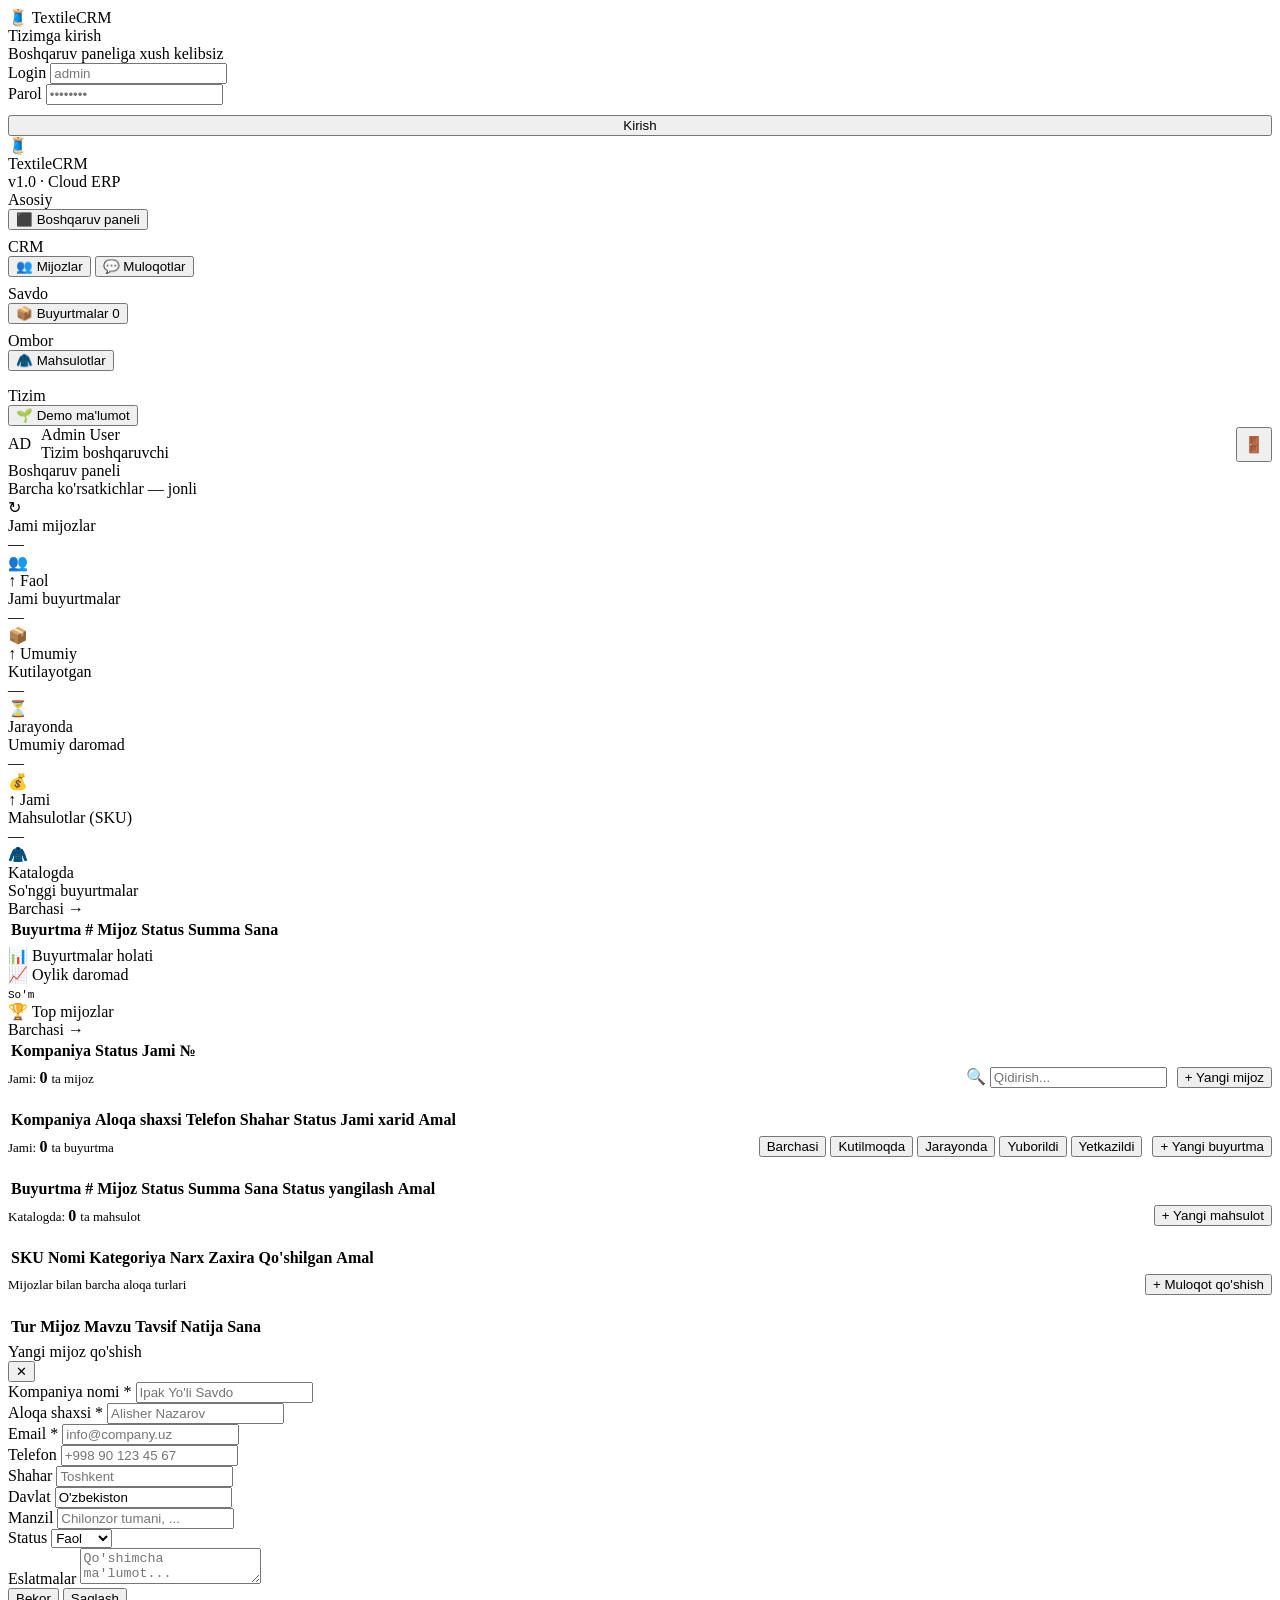
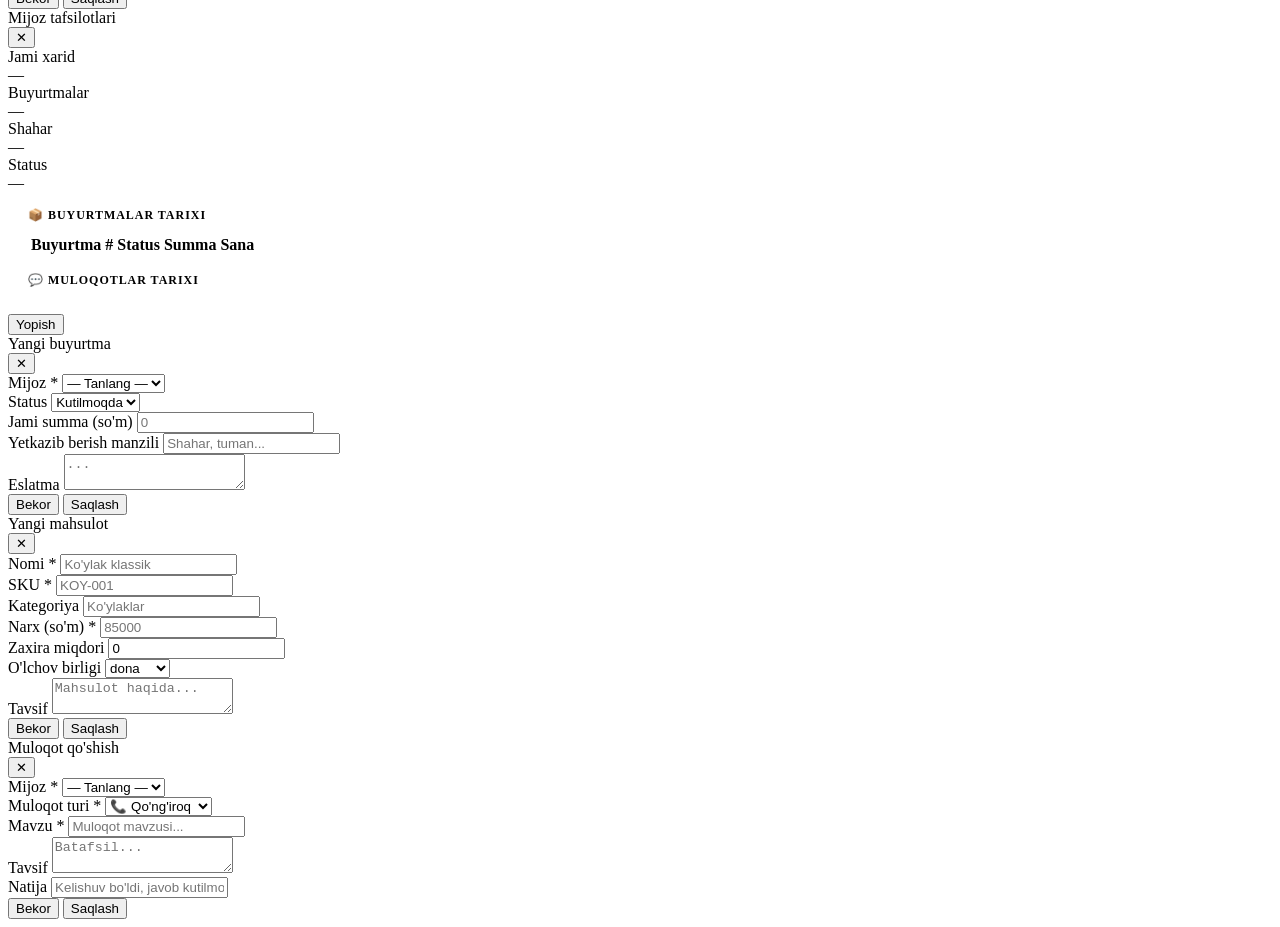
==== frontend/index.html @ 9d21a1da "Add simple admin login feature" ====
<!DOCTYPE html>
<html lang="uz">
<head>
  <meta charset="UTF-8">
  <meta name="viewport" content="width=device-width, initial-scale=1.0">
  <title>TextileCRM — Kiyim-kechak Boshqaruv Tizimi</title>
  <link rel="stylesheet" href="/static/css/style.css">
</head>
<body>

<!-- ===== SIDEBAR ===== -->
<!-- ===== AUTH OVERLAY ===== -->
<div class="auth-overlay" id="auth-overlay">
  <div class="auth-card">
    <div class="auth-logo">🧵 TextileCRM</div>
    <div class="auth-title">Tizimga kirish</div>
    <div class="auth-subtitle">Boshqaruv paneliga xush kelibsiz</div>
    
    <form id="login-form">
      <div class="form-group">
        <label class="form-label">Login</label>
        <input type="text" id="login-username" class="form-control" placeholder="admin" required>
      </div>
      <div class="form-group">
        <label class="form-label">Parol</label>
        <input type="password" id="login-password" class="form-control" placeholder="••••••••" required>
      </div>
      <button type="submit" class="btn btn-primary" style="width:100%; margin-top:10px;">Kirish</button>
    </form>
    
    <div class="auth-error" id="auth-error" style="display:none; color:var(--accent-red); margin-top:15px; text-align:center; font-size:14px;"></div>
  </div>
</div>

<aside class="sidebar" id="sidebar">
  <div class="sidebar-logo">
    <div class="logo-icon">🧵</div>
    <div>
      <div class="logo-text">TextileCRM</div>
      <div class="logo-sub">v1.0 · Cloud ERP</div>
    </div>
  </div>

  <nav class="sidebar-nav">
    <div class="nav-section">Asosiy</div>
    <button class="nav-item active" data-page="dashboard" onclick="navigate('dashboard')">
      <span class="nav-icon">⬛</span> Boshqaruv paneli
    </button>

    <div class="nav-section" style="margin-top:8px">CRM</div>
    <button class="nav-item" data-page="customers" onclick="navigate('customers')">
      <span class="nav-icon">👥</span> Mijozlar
    </button>
    <button class="nav-item" data-page="interactions" onclick="navigate('interactions')">
      <span class="nav-icon">💬</span> Muloqotlar
    </button>

    <div class="nav-section" style="margin-top:8px">Savdo</div>
    <button class="nav-item" data-page="orders" onclick="navigate('orders')">
      <span class="nav-icon">📦</span> Buyurtmalar
      <span class="nav-badge" id="pending-count">0</span>
    </button>

    <div class="nav-section" style="margin-top:8px">Ombor</div>
    <button class="nav-item" data-page="products" onclick="navigate('products')">
      <span class="nav-icon">🧥</span> Mahsulotlar
    </button>

    <div class="nav-section" style="margin-top:16px">Tizim</div>
    <button class="nav-item" id="seed-btn">
      <span class="nav-icon">🌱</span> Demo ma'lumot
    </button>
  </nav>

  <div class="sidebar-footer">
    <div style="display:flex; align-items:center; width: 100%; justify-content: space-between;">
      <div style="display:flex; align-items:center;">
        <div class="avatar">AD</div>
        <div class="avatar-info" style="margin-left:10px;">
          <div class="name">Admin User</div>
          <div class="role">Tizim boshqaruvchi</div>
        </div>
      </div>
      <button class="btn btn-sm btn-secondary" onclick="handleLogout()" title="Tizimdan chiqish" style="padding: 6px; display:flex; align-items:center; justify-content:center;">
        <span style="font-size:16px;">🚪</span>
      </button>
    </div>
  </div>
</aside>

<!-- ===== MAIN WRAPPER ===== -->
<div class="main-wrapper">

  <!-- TOPBAR -->
  <header class="topbar">
    <div>
      <div class="topbar-title" id="topbar-title">Boshqaruv paneli</div>
      <div class="topbar-subtitle" id="topbar-subtitle">Barcha ko'rsatkichlar — jonli</div>
    </div>
    <div class="topbar-right">
      <div class="search-bar" id="global-search-bar" style="display:none">
        <span style="color:var(--text-muted);font-size:14px">🔍</span>
        <input type="text" placeholder="Qidirish..." id="customer-search">
      </div>
      <div class="icon-btn" title="Yangilash" onclick="loadPage(currentPage)">↻</div>
    </div>
  </header>

  <!-- ===== DASHBOARD PAGE ===== -->
  <div class="page-content active" id="page-dashboard">

    <div class="stats-grid">
      <div class="stat-card">
        <div class="stat-label">Jami mijozlar</div>
        <div class="stat-value" id="stat-customers">—</div>
        <div class="stat-icon">👥</div>
        <div class="stat-change up">↑ Faol</div>
      </div>
      <div class="stat-card">
        <div class="stat-label">Jami buyurtmalar</div>
        <div class="stat-value" id="stat-orders">—</div>
        <div class="stat-icon">📦</div>
        <div class="stat-change up">↑ Umumiy</div>
      </div>
      <div class="stat-card">
        <div class="stat-label">Kutilayotgan</div>
        <div class="stat-value" id="stat-pending">—</div>
        <div class="stat-icon">⏳</div>
        <div class="stat-change neutral">Jarayonda</div>
      </div>
      <div class="stat-card">
        <div class="stat-label">Umumiy daromad</div>
        <div class="stat-value" id="stat-revenue">—</div>
        <div class="stat-icon">💰</div>
        <div class="stat-change up">↑ Jami</div>
      </div>
      <div class="stat-card">
        <div class="stat-label">Mahsulotlar (SKU)</div>
        <div class="stat-value" id="stat-products">—</div>
        <div class="stat-icon">🧥</div>
        <div class="stat-change neutral">Katalogda</div>
      </div>
    </div>

    <div class="content-grid">
      <!-- Recent Orders -->
      <div class="card">
        <div class="card-header">
          <div class="card-title"><div class="dot"></div> So'nggi buyurtmalar</div>
          <a class="card-action" onclick="navigate('orders')">Barchasi →</a>
        </div>
        <div class="table-wrapper">
          <table>
            <thead>
              <tr>
                <th>Buyurtma #</th>
                <th>Mijoz</th>
                <th>Status</th>
                <th>Summa</th>
                <th>Sana</th>
              </tr>
            </thead>
            <tbody id="recent-orders-body">
              <tr><td colspan="5"><div class="loading-overlay"><div class="spinner"></div></div></td></tr>
            </tbody>
          </table>
        </div>
      </div>

      <!-- Status Donut -->
      <div class="card">
        <div class="card-header">
          <div class="card-title">📊 Buyurtmalar holati</div>
        </div>
        <div class="donut-wrap">
          <div id="status-donut"></div>
          <div class="donut-legend" id="status-legend"></div>
        </div>
      </div>
    </div>

    <div class="content-grid">
      <!-- Revenue Chart -->
      <div class="card">
        <div class="card-header">
          <div class="card-title">📈 Oylik daromad</div>
          <span style="font-size:11px;color:var(--text-muted);font-family:'JetBrains Mono',monospace">So'm</span>
        </div>
        <div class="chart-container">
          <div class="mini-chart" id="revenue-bars"></div>
        </div>
        <div class="chart-labels" id="revenue-labels"></div>
      </div>

      <!-- Top Customers -->
      <div class="card">
        <div class="card-header">
          <div class="card-title">🏆 Top mijozlar</div>
          <a class="card-action" onclick="navigate('customers')">Barchasi →</a>
        </div>
        <div class="table-wrapper">
          <table>
            <thead>
              <tr><th>Kompaniya</th><th>Status</th><th>Jami</th><th>№</th></tr>
            </thead>
            <tbody id="top-customers-body">
              <tr><td colspan="4"><div class="loading-overlay"><div class="spinner"></div></div></td></tr>
            </tbody>
          </table>
        </div>
      </div>
    </div>
  </div>

  <!-- ===== CUSTOMERS PAGE ===== -->
  <div class="page-content" id="page-customers">
    <div style="display:flex;align-items:center;justify-content:space-between;margin-bottom:20px">
      <div>
        <span style="font-size:13px;color:var(--text-muted)">Jami: </span>
        <span id="customer-count" style="font-weight:700;color:var(--accent-emerald)">0</span>
        <span style="font-size:13px;color:var(--text-muted)"> ta mijoz</span>
      </div>
      <div style="display:flex;gap:10px;align-items:center">
        <div class="search-bar">
          <span style="color:var(--text-muted)">🔍</span>
          <input type="text" placeholder="Qidirish..." id="customer-search" oninput="loadCustomers(this.value)">
        </div>
        <button class="btn btn-primary" id="add-customer-btn">+ Yangi mijoz</button>
      </div>
    </div>

    <div class="card">
      <div class="table-wrapper">
        <table>
          <thead>
            <tr>
              <th>Kompaniya</th><th>Aloqa shaxsi</th><th>Telefon</th>
              <th>Shahar</th><th>Status</th><th>Jami xarid</th><th>Amal</th>
            </tr>
          </thead>
          <tbody id="customers-body">
            <tr><td colspan="7"><div class="loading-overlay"><div class="spinner"></div></div></td></tr>
          </tbody>
        </table>
      </div>
    </div>
  </div>

  <!-- ===== ORDERS PAGE ===== -->
  <div class="page-content" id="page-orders">
    <div style="display:flex;align-items:center;justify-content:space-between;margin-bottom:20px;flex-wrap:wrap;gap:12px">
      <div>
        <span style="font-size:13px;color:var(--text-muted)">Jami: </span>
        <span id="order-count" style="font-weight:700;color:var(--accent-emerald)">0</span>
        <span style="font-size:13px;color:var(--text-muted)"> ta buyurtma</span>
      </div>
      <div style="display:flex;gap:10px;align-items:center;flex-wrap:wrap">
        <div class="filter-tabs">
          <button class="filter-tab active" data-order-filter="">Barchasi</button>
          <button class="filter-tab" data-order-filter="pending">Kutilmoqda</button>
          <button class="filter-tab" data-order-filter="processing">Jarayonda</button>
          <button class="filter-tab" data-order-filter="shipped">Yuborildi</button>
          <button class="filter-tab" data-order-filter="delivered">Yetkazildi</button>
        </div>
        <button class="btn btn-primary" id="add-order-btn">+ Yangi buyurtma</button>
      </div>
    </div>

    <div class="card">
      <div class="table-wrapper">
        <table>
          <thead>
            <tr>
              <th>Buyurtma #</th><th>Mijoz</th><th>Status</th>
              <th>Summa</th><th>Sana</th><th>Status yangilash</th><th>Amal</th>
            </tr>
          </thead>
          <tbody id="orders-body">
            <tr><td colspan="7"><div class="loading-overlay"><div class="spinner"></div></div></td></tr>
          </tbody>
        </table>
      </div>
    </div>
  </div>

  <!-- ===== PRODUCTS PAGE ===== -->
  <div class="page-content" id="page-products">
    <div style="display:flex;align-items:center;justify-content:space-between;margin-bottom:20px">
      <div>
        <span style="font-size:13px;color:var(--text-muted)">Katalogda: </span>
        <span id="product-count" style="font-weight:700;color:var(--accent-emerald)">0</span>
        <span style="font-size:13px;color:var(--text-muted)"> ta mahsulot</span>
      </div>
      <button class="btn btn-primary" id="add-product-btn">+ Yangi mahsulot</button>
    </div>

    <div class="card">
      <div class="table-wrapper">
        <table>
          <thead>
            <tr>
              <th>SKU</th><th>Nomi</th><th>Kategoriya</th>
              <th>Narx</th><th>Zaxira</th><th>Qo'shilgan</th><th>Amal</th>
            </tr>
          </thead>
          <tbody id="products-body">
            <tr><td colspan="7"><div class="loading-overlay"><div class="spinner"></div></div></td></tr>
          </tbody>
        </table>
      </div>
    </div>
  </div>

  <!-- ===== INTERACTIONS PAGE ===== -->
  <div class="page-content" id="page-interactions">
    <div style="display:flex;align-items:center;justify-content:space-between;margin-bottom:20px">
      <div style="font-size:13px;color:var(--text-muted)">Mijozlar bilan barcha aloqa turlari</div>
      <button class="btn btn-primary" id="add-interaction-btn">+ Muloqot qo'shish</button>
    </div>

    <div class="card">
      <div class="table-wrapper">
        <table>
          <thead>
            <tr><th>Tur</th><th>Mijoz</th><th>Mavzu</th><th>Tavsif</th><th>Natija</th><th>Sana</th></tr>
          </thead>
          <tbody id="interactions-body">
            <tr><td colspan="6"><div class="loading-overlay"><div class="spinner"></div></div></td></tr>
          </tbody>
        </table>
      </div>
    </div>
  </div>

</div><!-- end main-wrapper -->

<!-- ===== TOAST ===== -->
<div class="toast-container" id="toast-container"></div>

<!-- ===== MODAL: ADD/EDIT CUSTOMER ===== -->
<div class="modal-overlay" id="customer-modal">
  <div class="modal">
    <div class="modal-header">
      <div class="modal-title" id="customer-modal-title">Yangi mijoz qo'shish</div>
      <button class="modal-close" onclick="closeModal('customer-modal')">✕</button>
    </div>
    <div class="modal-body">
      <form id="customer-form">
        <div class="form-grid">
          <div class="form-group">
            <label class="form-label">Kompaniya nomi *</label>
            <input name="company_name" class="form-control" placeholder="Ipak Yo'li Savdo" required>
          </div>
          <div class="form-group">
            <label class="form-label">Aloqa shaxsi *</label>
            <input name="contact_name" class="form-control" placeholder="Alisher Nazarov" required>
          </div>
          <div class="form-group">
            <label class="form-label">Email *</label>
            <input name="email" type="email" class="form-control" placeholder="info@company.uz" required>
          </div>
          <div class="form-group">
            <label class="form-label">Telefon</label>
            <input name="phone" class="form-control" placeholder="+998 90 123 45 67">
          </div>
          <div class="form-group">
            <label class="form-label">Shahar</label>
            <input name="city" class="form-control" placeholder="Toshkent">
          </div>
          <div class="form-group">
            <label class="form-label">Davlat</label>
            <input name="country" class="form-control" value="O'zbekiston">
          </div>
        </div>
        <div class="form-group">
          <label class="form-label">Manzil</label>
          <input name="address" class="form-control" placeholder="Chilonzor tumani, ...">
        </div>
        <div class="form-grid">
          <div class="form-group">
            <label class="form-label">Status</label>
            <select name="status" class="form-control">
              <option value="active">Faol</option>
              <option value="vip">VIP</option>
              <option value="inactive">Nofaol</option>
            </select>
          </div>
        </div>
        <div class="form-group">
          <label class="form-label">Eslatmalar</label>
          <textarea name="notes" class="form-control" rows="2" placeholder="Qo'shimcha ma'lumot..."></textarea>
        </div>
      </form>
    </div>
    <div class="modal-footer">
      <button class="btn btn-secondary" onclick="closeModal('customer-modal')">Bekor</button>
      <button class="btn btn-primary" onclick="document.getElementById('customer-form').requestSubmit()">Saqlash</button>
    </div>
  </div>
</div>

<!-- ===== MODAL: CUSTOMER DETAIL ===== -->
<div class="modal-overlay" id="customer-detail-modal">
  <div class="modal" style="max-width:700px">
    <div class="modal-header">
      <div class="modal-title">Mijoz tafsilotlari</div>
      <button class="modal-close" onclick="closeModal('customer-detail-modal')">✕</button>
    </div>
    <div class="detail-header">
      <div class="detail-avatar"></div>
      <div class="detail-meta">
        <div class="company"></div>
        <div class="contact"></div>
      </div>
    </div>
    <div class="stat-row">
      <div class="stat-cell"><div class="label">Jami xarid</div><div class="value" id="detail-spent">—</div></div>
      <div class="stat-cell"><div class="label">Buyurtmalar</div><div class="value" id="detail-orders">—</div></div>
      <div class="stat-cell"><div class="label">Shahar</div><div class="value" id="detail-city">—</div></div>
      <div class="stat-cell"><div class="label">Status</div><div class="value" id="detail-status">—</div></div>
    </div>

    <div style="padding:16px 20px 8px">
      <div style="font-size:12px;font-weight:700;color:var(--text-muted);text-transform:uppercase;letter-spacing:0.08em;margin-bottom:10px">📦 Buyurtmalar tarixi</div>
      <div class="table-wrapper" style="max-height:160px;overflow-y:auto">
        <table><thead><tr><th>Buyurtma #</th><th>Status</th><th>Summa</th><th>Sana</th></tr></thead>
        <tbody id="detail-orders-list"></tbody></table>
      </div>
    </div>

    <div style="padding:8px 20px 16px">
      <div style="font-size:12px;font-weight:700;color:var(--text-muted);text-transform:uppercase;letter-spacing:0.08em;margin-bottom:10px">💬 Muloqotlar tarixi</div>
      <div class="timeline" id="detail-timeline" style="max-height:200px;overflow-y:auto;padding:0"></div>
    </div>

    <div class="modal-footer">
      <button class="btn btn-secondary" onclick="closeModal('customer-detail-modal')">Yopish</button>
    </div>
  </div>
</div>

<!-- ===== MODAL: ADD ORDER ===== -->
<div class="modal-overlay" id="order-modal">
  <div class="modal">
    <div class="modal-header">
      <div class="modal-title">Yangi buyurtma</div>
      <button class="modal-close" onclick="closeModal('order-modal')">✕</button>
    </div>
    <div class="modal-body">
      <form id="order-form">
        <div class="form-group">
          <label class="form-label">Mijoz *</label>
          <select name="customer_id" id="order-customer-id" class="form-control" required>
            <option value="">— Tanlang —</option>
          </select>
        </div>
        <div class="form-grid">
          <div class="form-group">
            <label class="form-label">Status</label>
            <select name="status" class="form-control">
              <option value="pending">Kutilmoqda</option>
              <option value="processing">Jarayonda</option>
              <option value="shipped">Yuborildi</option>
              <option value="delivered">Yetkazildi</option>
            </select>
          </div>
          <div class="form-group">
            <label class="form-label">Jami summa (so'm)</label>
            <input name="total_amount" type="number" class="form-control" placeholder="0" min="0">
          </div>
        </div>
        <div class="form-group">
          <label class="form-label">Yetkazib berish manzili</label>
          <input name="shipping_address" class="form-control" placeholder="Shahar, tuman...">
        </div>
        <div class="form-group">
          <label class="form-label">Eslatma</label>
          <textarea name="notes" class="form-control" rows="2" placeholder="..."></textarea>
        </div>
      </form>
    </div>
    <div class="modal-footer">
      <button class="btn btn-secondary" onclick="closeModal('order-modal')">Bekor</button>
      <button class="btn btn-primary" onclick="document.getElementById('order-form').requestSubmit()">Saqlash</button>
    </div>
  </div>
</div>

<!-- ===== MODAL: ADD/EDIT PRODUCT ===== -->
<div class="modal-overlay" id="product-modal">
  <div class="modal">
    <div class="modal-header">
      <div class="modal-title" id="product-modal-title">Yangi mahsulot</div>
      <button class="modal-close" onclick="closeModal('product-modal')">✕</button>
    </div>
    <div class="modal-body">
      <form id="product-form">
        <div class="form-grid">
          <div class="form-group">
            <label class="form-label">Nomi *</label>
            <input name="name" class="form-control" placeholder="Ko'ylak klassik" required>
          </div>
          <div class="form-group">
            <label class="form-label">SKU *</label>
            <input name="sku" class="form-control" placeholder="KOY-001" required>
          </div>
          <div class="form-group">
            <label class="form-label">Kategoriya</label>
            <input name="category" class="form-control" placeholder="Ko'ylaklar">
          </div>
          <div class="form-group">
            <label class="form-label">Narx (so'm) *</label>
            <input name="price" type="number" class="form-control" placeholder="85000" required min="0">
          </div>
          <div class="form-group">
            <label class="form-label">Zaxira miqdori</label>
            <input name="stock_quantity" type="number" class="form-control" value="0" min="0">
          </div>
          <div class="form-group">
            <label class="form-label">O'lchov birligi</label>
            <select name="unit" class="form-control">
              <option value="dona">dona</option>
              <option value="kg">kg</option>
              <option value="metr">metr</option>
              <option value="to'plam">to'plam</option>
            </select>
          </div>
        </div>
        <div class="form-group">
          <label class="form-label">Tavsif</label>
          <textarea name="description" class="form-control" rows="2" placeholder="Mahsulot haqida..."></textarea>
        </div>
      </form>
    </div>
    <div class="modal-footer">
      <button class="btn btn-secondary" onclick="closeModal('product-modal')">Bekor</button>
      <button class="btn btn-primary" onclick="document.getElementById('product-form').requestSubmit()">Saqlash</button>
    </div>
  </div>
</div>

<!-- ===== MODAL: ADD INTERACTION ===== -->
<div class="modal-overlay" id="interaction-modal">
  <div class="modal">
    <div class="modal-header">
      <div class="modal-title">Muloqot qo'shish</div>
      <button class="modal-close" onclick="closeModal('interaction-modal')">✕</button>
    </div>
    <div class="modal-body">
      <form id="interaction-form">
        <div class="form-grid">
          <div class="form-group">
            <label class="form-label">Mijoz *</label>
            <select name="customer_id" id="interaction-customer-id" class="form-control" required>
              <option value="">— Tanlang —</option>
            </select>
          </div>
          <div class="form-group">
            <label class="form-label">Muloqot turi *</label>
            <select name="type" class="form-control" required>
              <option value="call">📞 Qo'ng'iroq</option>
              <option value="email">✉️ Email</option>
              <option value="meeting">🤝 Uchrashuv</option>
              <option value="note">📝 Eslatma</option>
            </select>
          </div>
        </div>
        <div class="form-group">
          <label class="form-label">Mavzu *</label>
          <input name="subject" class="form-control" placeholder="Muloqot mavzusi..." required>
        </div>
        <div class="form-group">
          <label class="form-label">Tavsif</label>
          <textarea name="description" class="form-control" rows="2" placeholder="Batafsil..."></textarea>
        </div>
        <div class="form-group">
          <label class="form-label">Natija</label>
          <input name="outcome" class="form-control" placeholder="Kelishuv bo'ldi, javob kutilmoqda...">
        </div>
      </form>
    </div>
    <div class="modal-footer">
      <button class="btn btn-secondary" onclick="closeModal('interaction-modal')">Bekor</button>
      <button class="btn btn-primary" onclick="document.getElementById('interaction-form').requestSubmit()">Saqlash</button>
    </div>
  </div>
</div>

<script src="/static/js/app.js"></script>
</body>
</html>
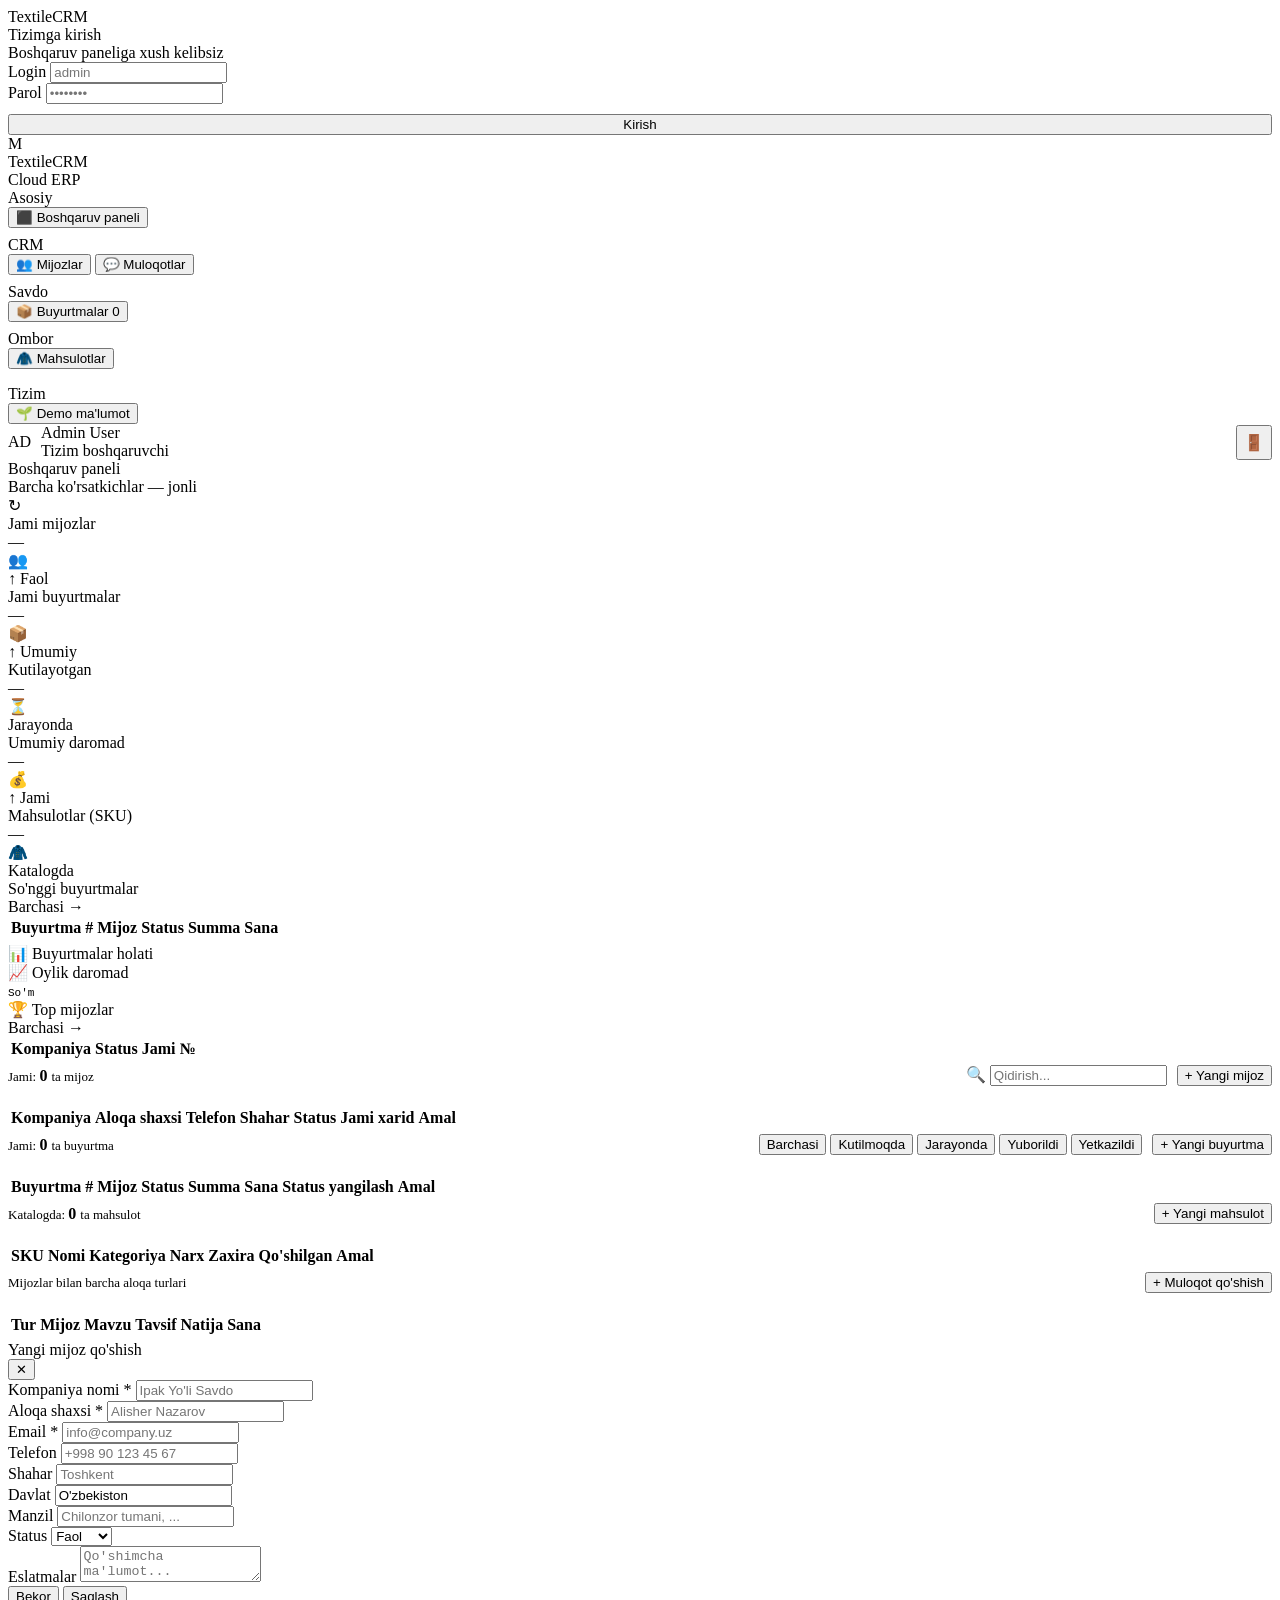
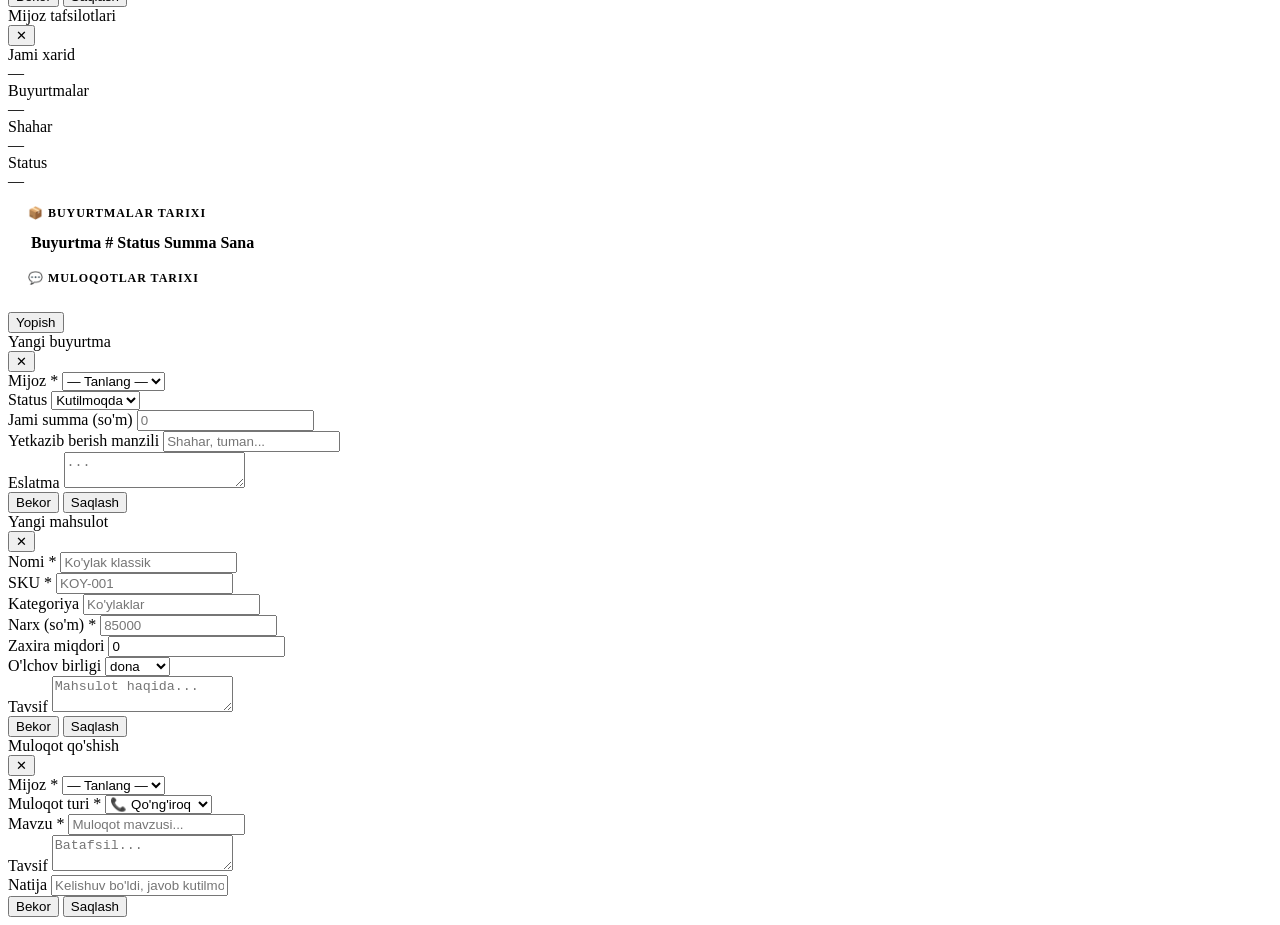
==== commit fbd6ed99: "Update logo to M" ====
--- a/frontend/index.html
+++ b/frontend/index.html
@@ -8,11 +8,10 @@
 </head>
 <body>
 
-<!-- ===== SIDEBAR ===== -->
 <!-- ===== AUTH OVERLAY ===== -->
 <div class="auth-overlay" id="auth-overlay">
   <div class="auth-card">
-    <div class="auth-logo">🧵 TextileCRM</div>
+    <div class="auth-logo">TextileCRM</div>
     <div class="auth-title">Tizimga kirish</div>
     <div class="auth-subtitle">Boshqaruv paneliga xush kelibsiz</div>
     
@@ -34,10 +33,10 @@
 
 <aside class="sidebar" id="sidebar">
   <div class="sidebar-logo">
-    <div class="logo-icon">🧵</div>
+    <div class="logo-icon">M</div>
     <div>
       <div class="logo-text">TextileCRM</div>
-      <div class="logo-sub">v1.0 · Cloud ERP</div>
+      <div class="logo-sub"> Cloud ERP</div>
     </div>
   </div>
 
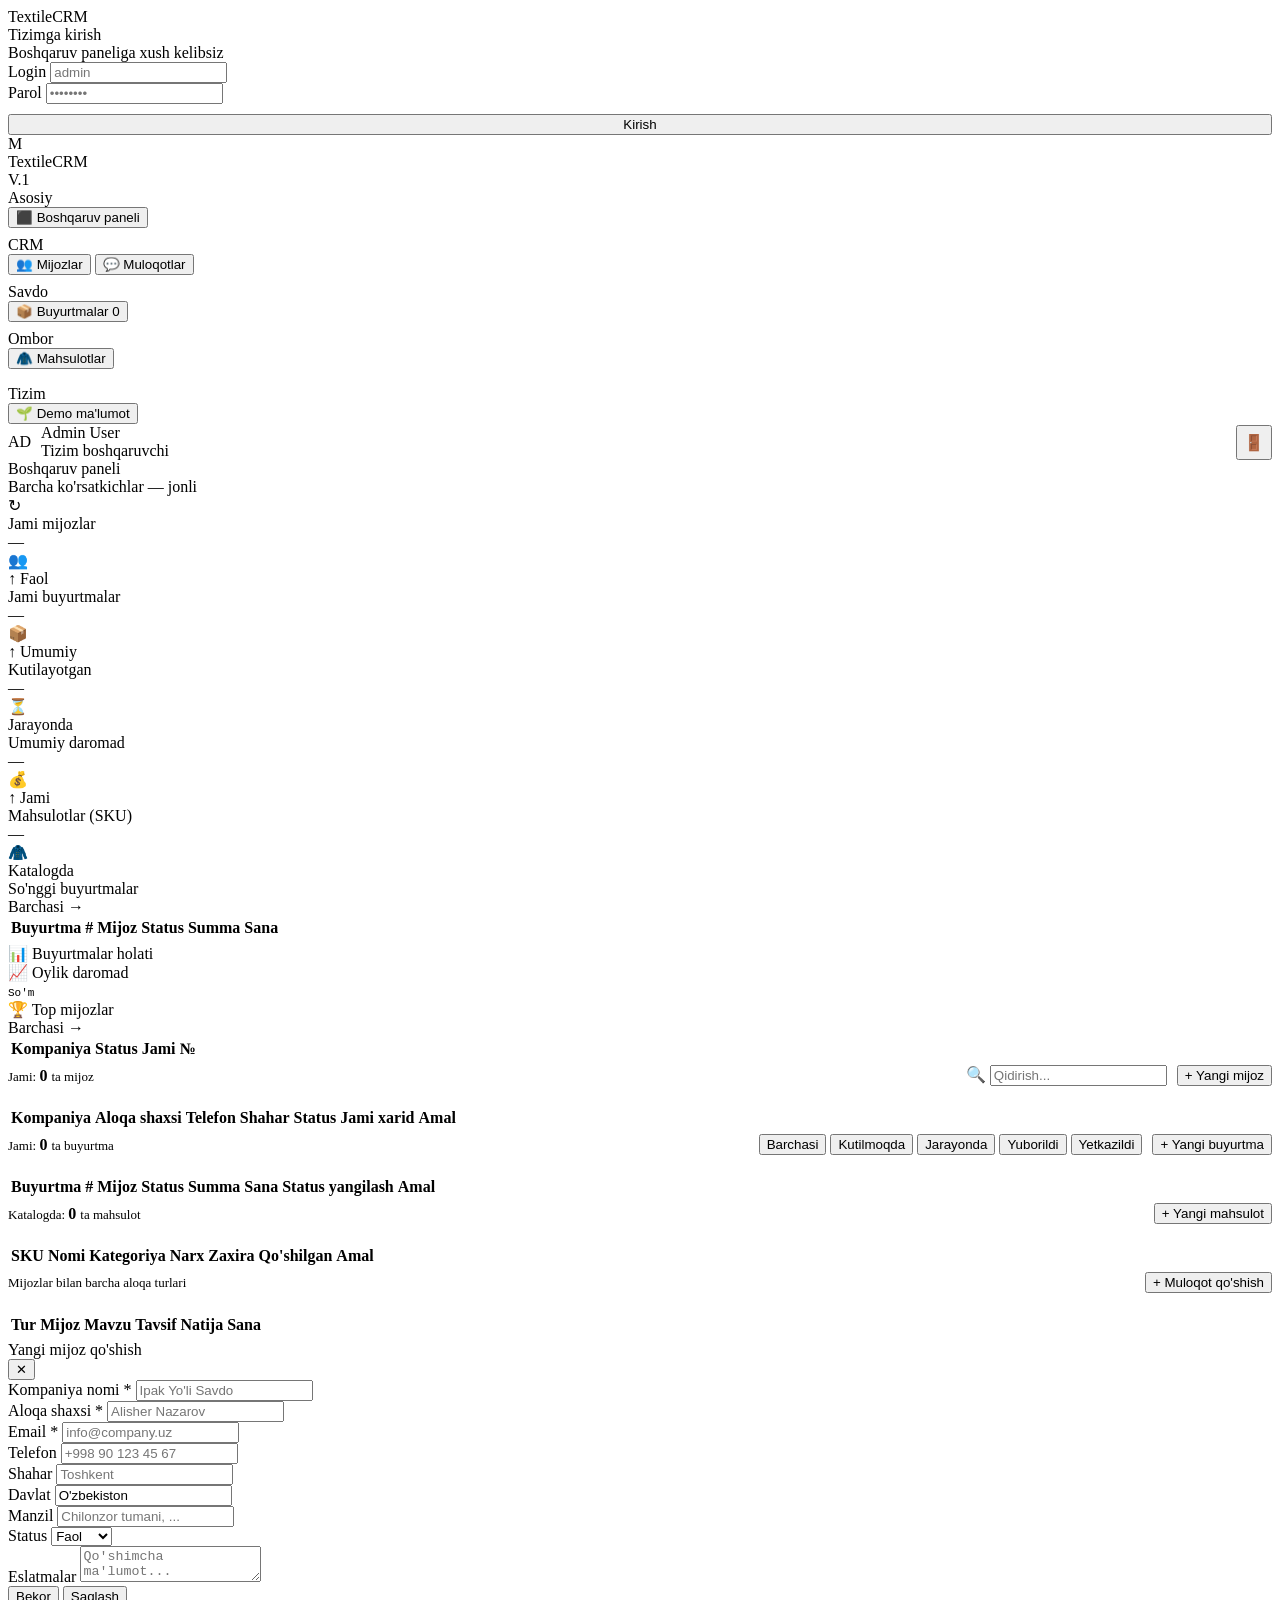
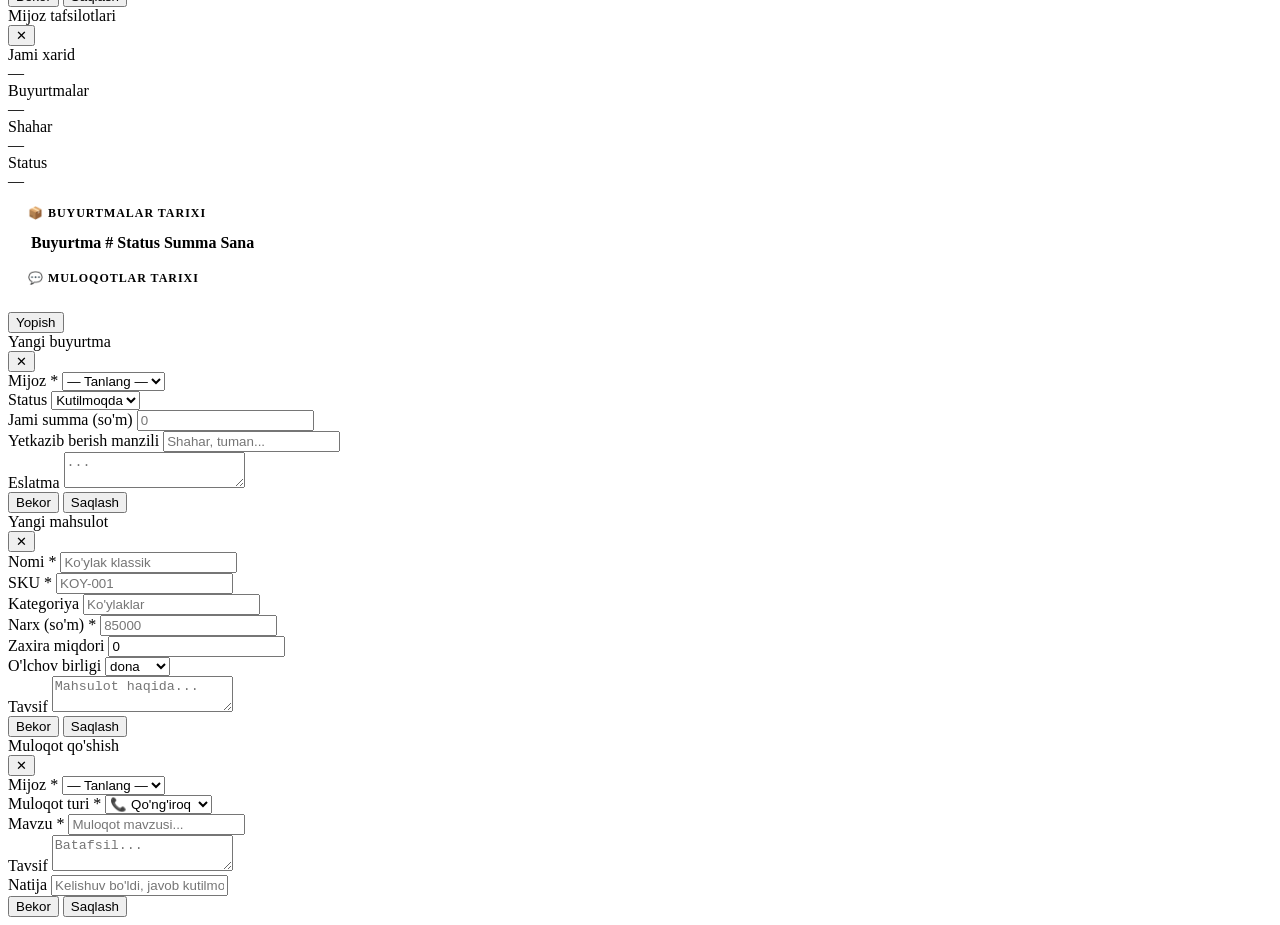
==== commit ddc6fd08: "sarlavha o'zgardi" ====
--- a/frontend/index.html
+++ b/frontend/index.html
@@ -36,7 +36,7 @@
     <div class="logo-icon">M</div>
     <div>
       <div class="logo-text">TextileCRM</div>
-      <div class="logo-sub"> Cloud ERP</div>
+      <div class="logo-sub">V.1</div>
     </div>
   </div>
 
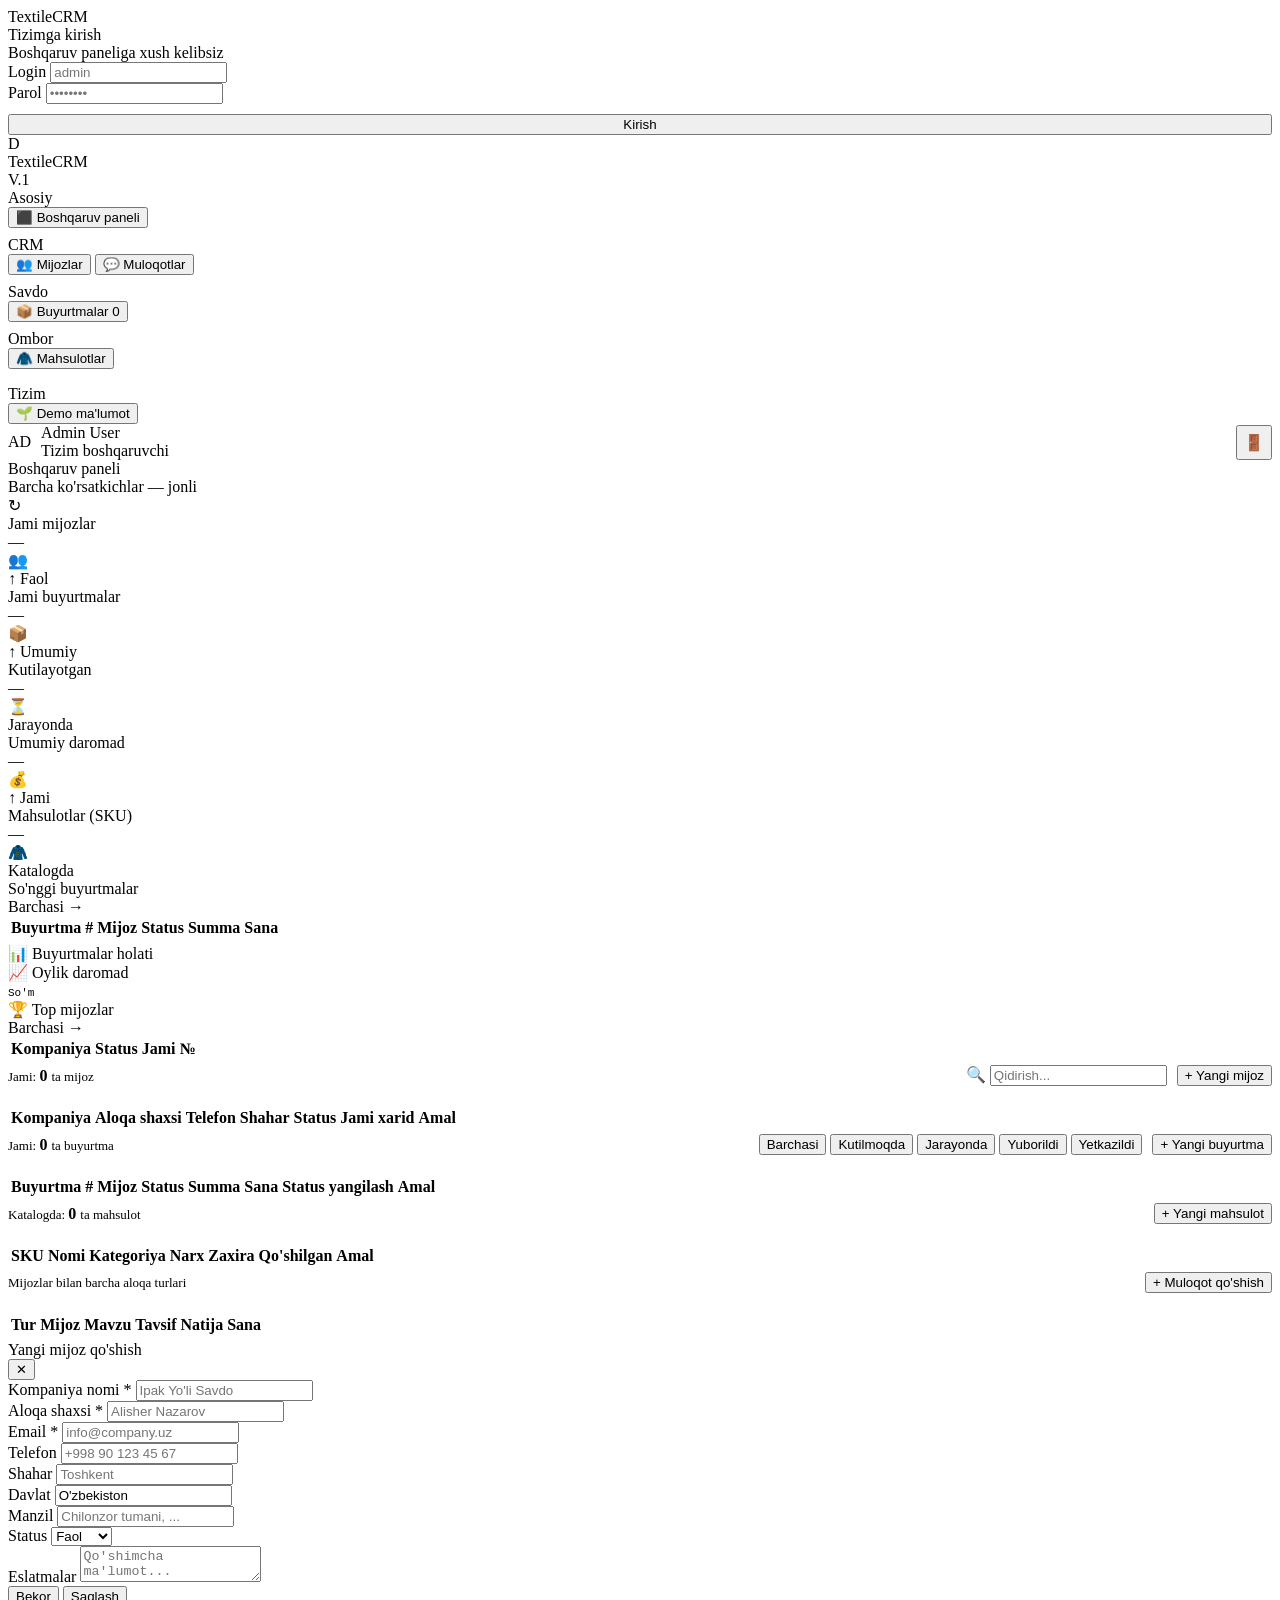
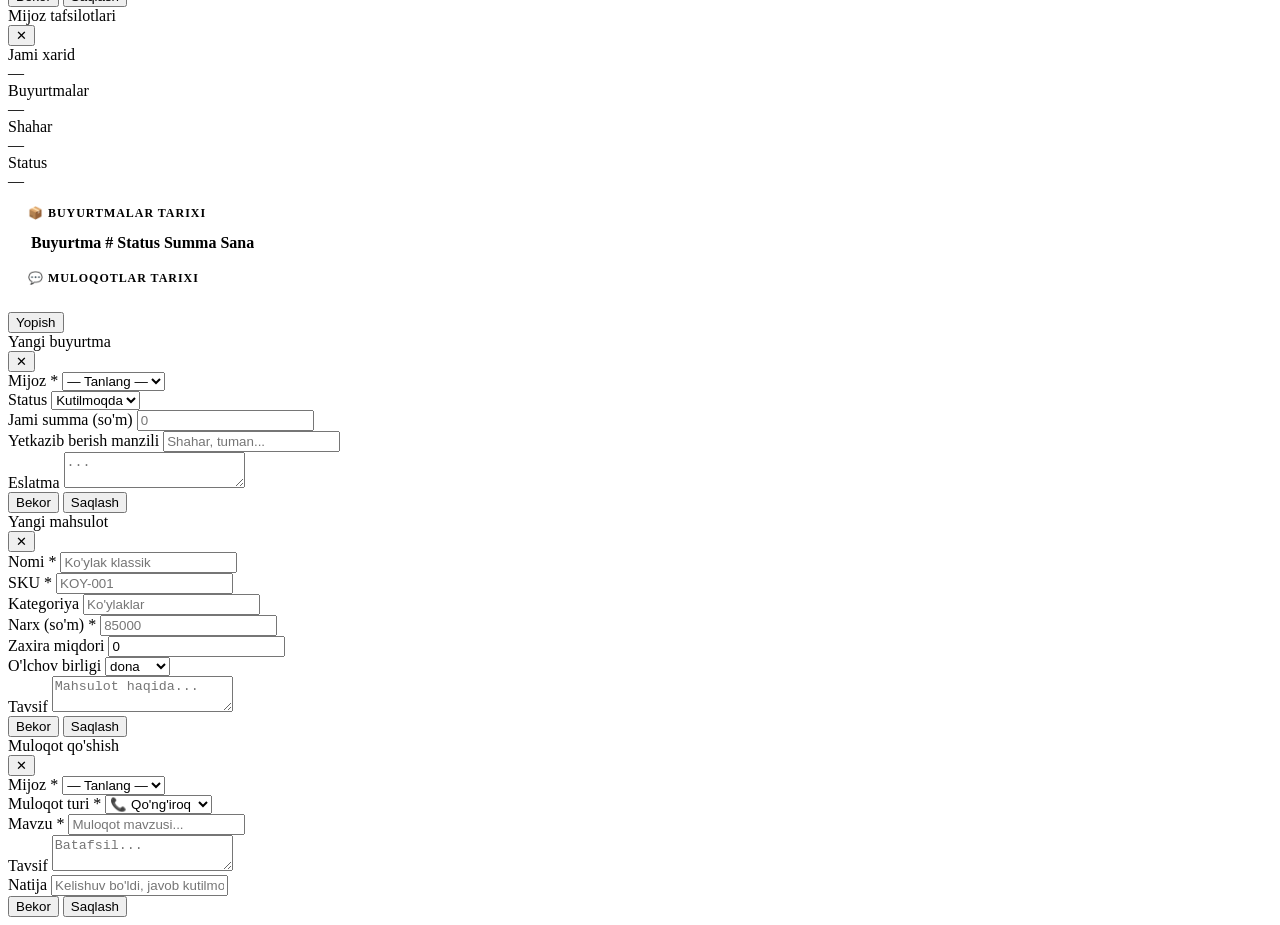
==== commit 89f712c5: "refresh" ====
--- a/frontend/index.html
+++ b/frontend/index.html
@@ -33,7 +33,7 @@
 
 <aside class="sidebar" id="sidebar">
   <div class="sidebar-logo">
-    <div class="logo-icon">M</div>
+    <div class="logo-icon">D</div>
     <div>
       <div class="logo-text">TextileCRM</div>
       <div class="logo-sub">V.1</div>
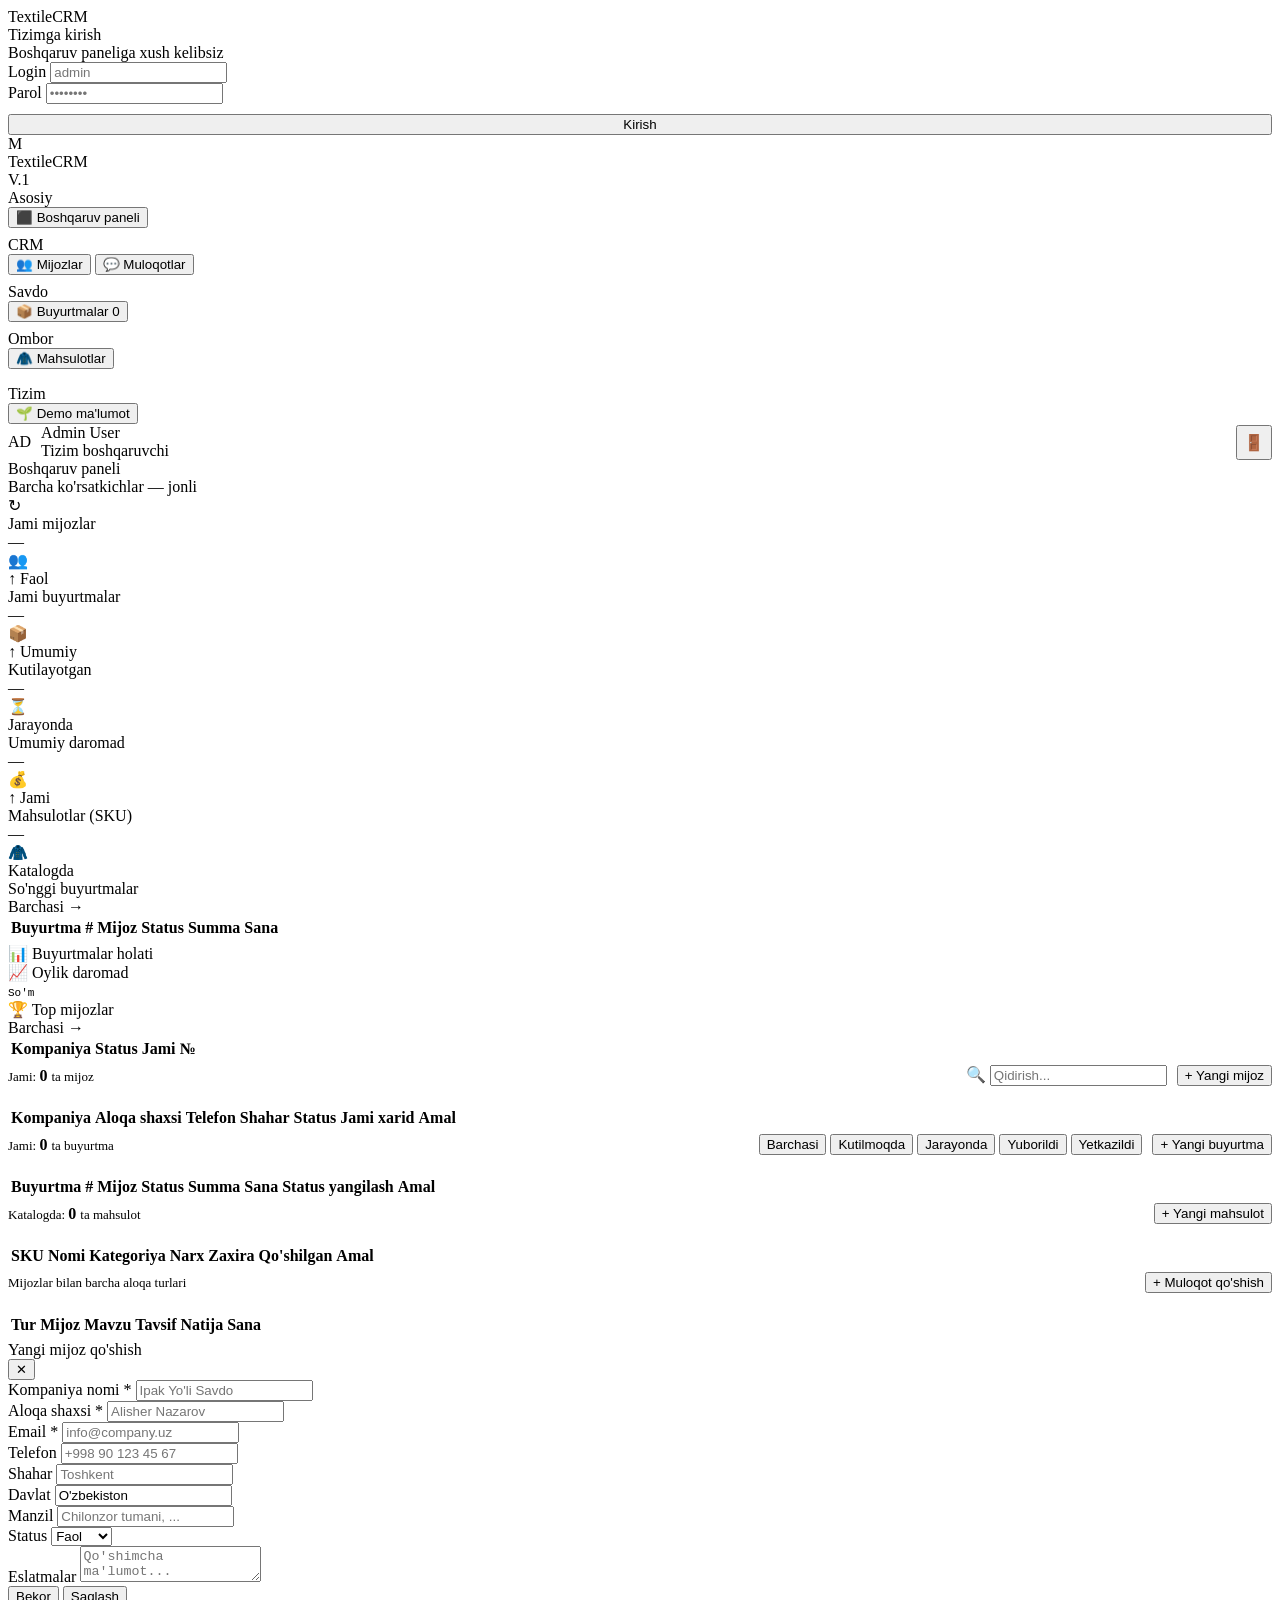
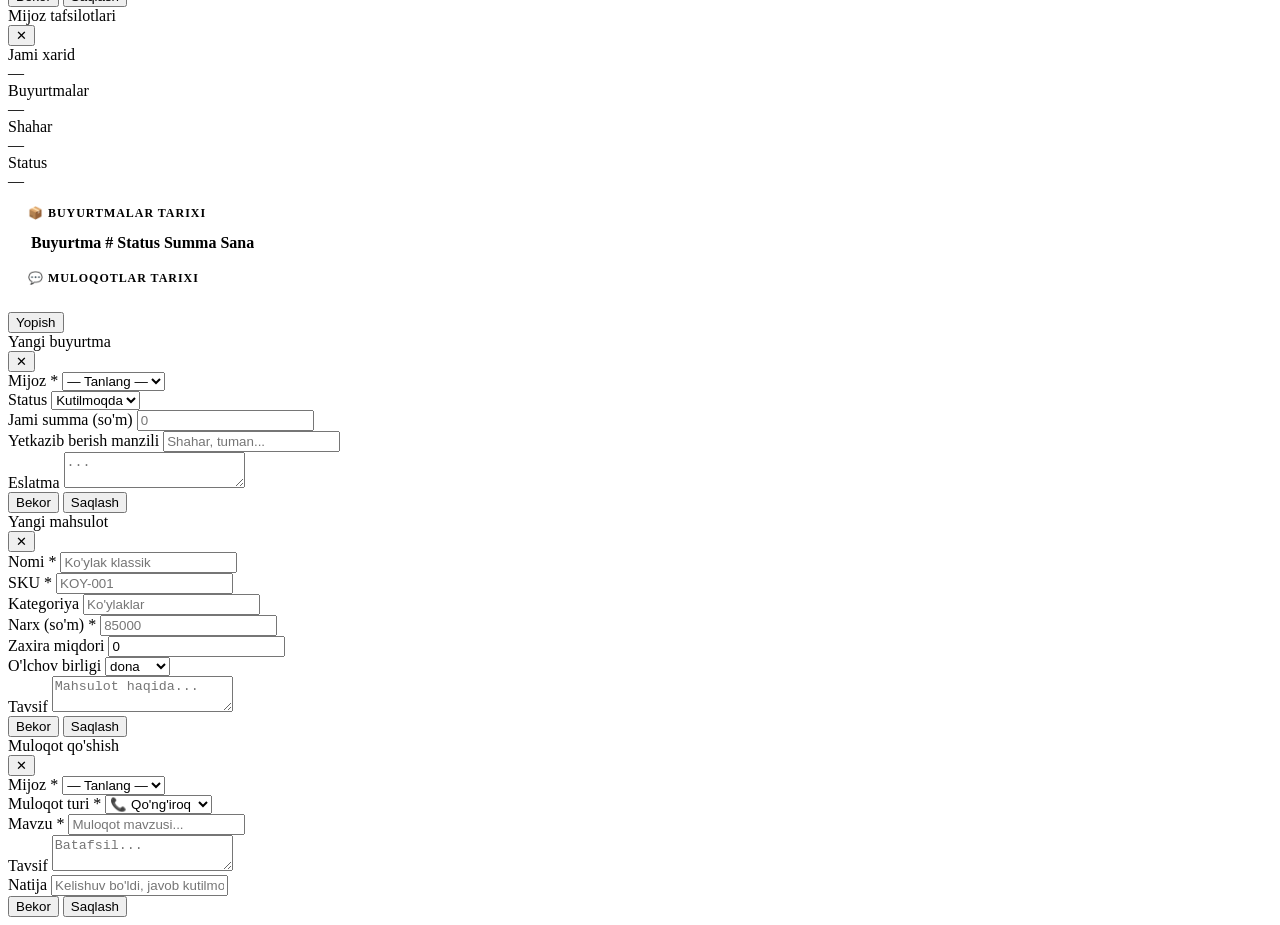
==== commit 4876f470: "refresh" ====
--- a/frontend/index.html
+++ b/frontend/index.html
@@ -33,7 +33,7 @@
 
 <aside class="sidebar" id="sidebar">
   <div class="sidebar-logo">
-    <div class="logo-icon">D</div>
+    <div class="logo-icon">M</div>
     <div>
       <div class="logo-text">TextileCRM</div>
       <div class="logo-sub">V.1</div>
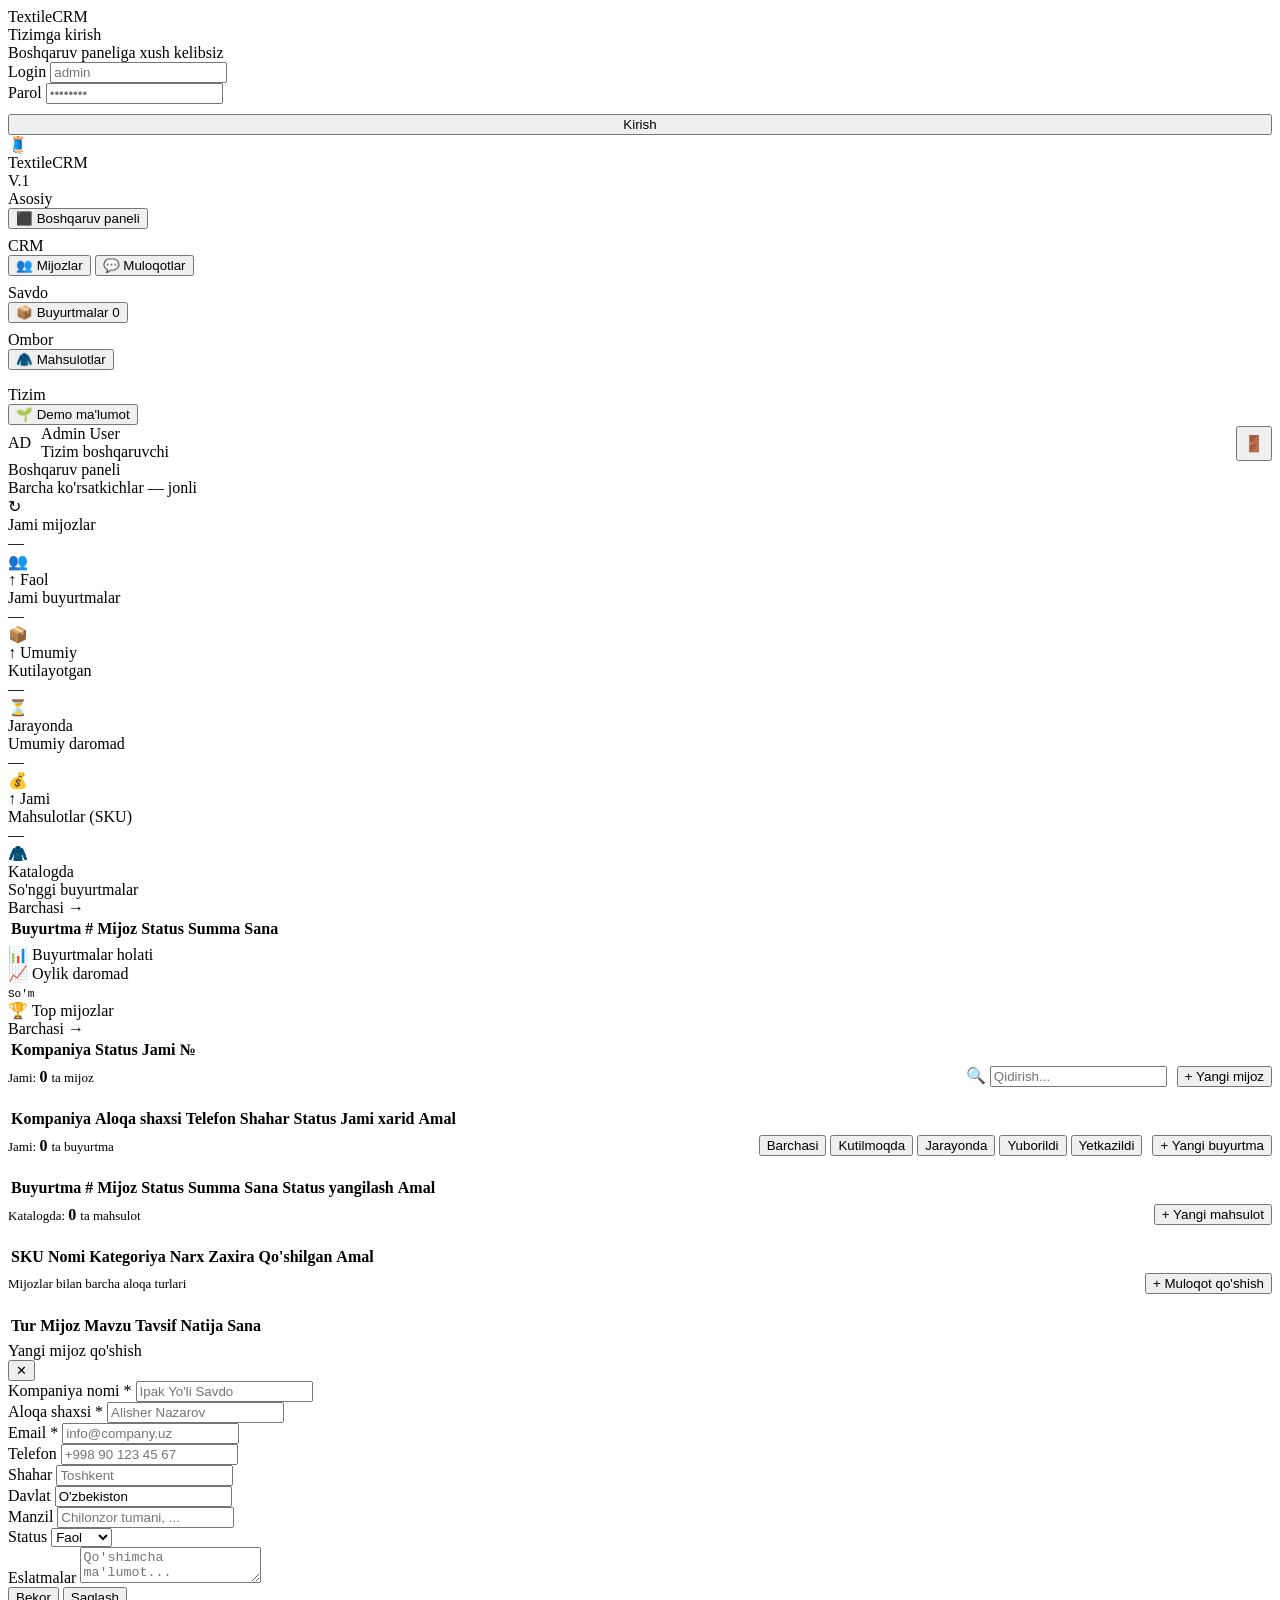
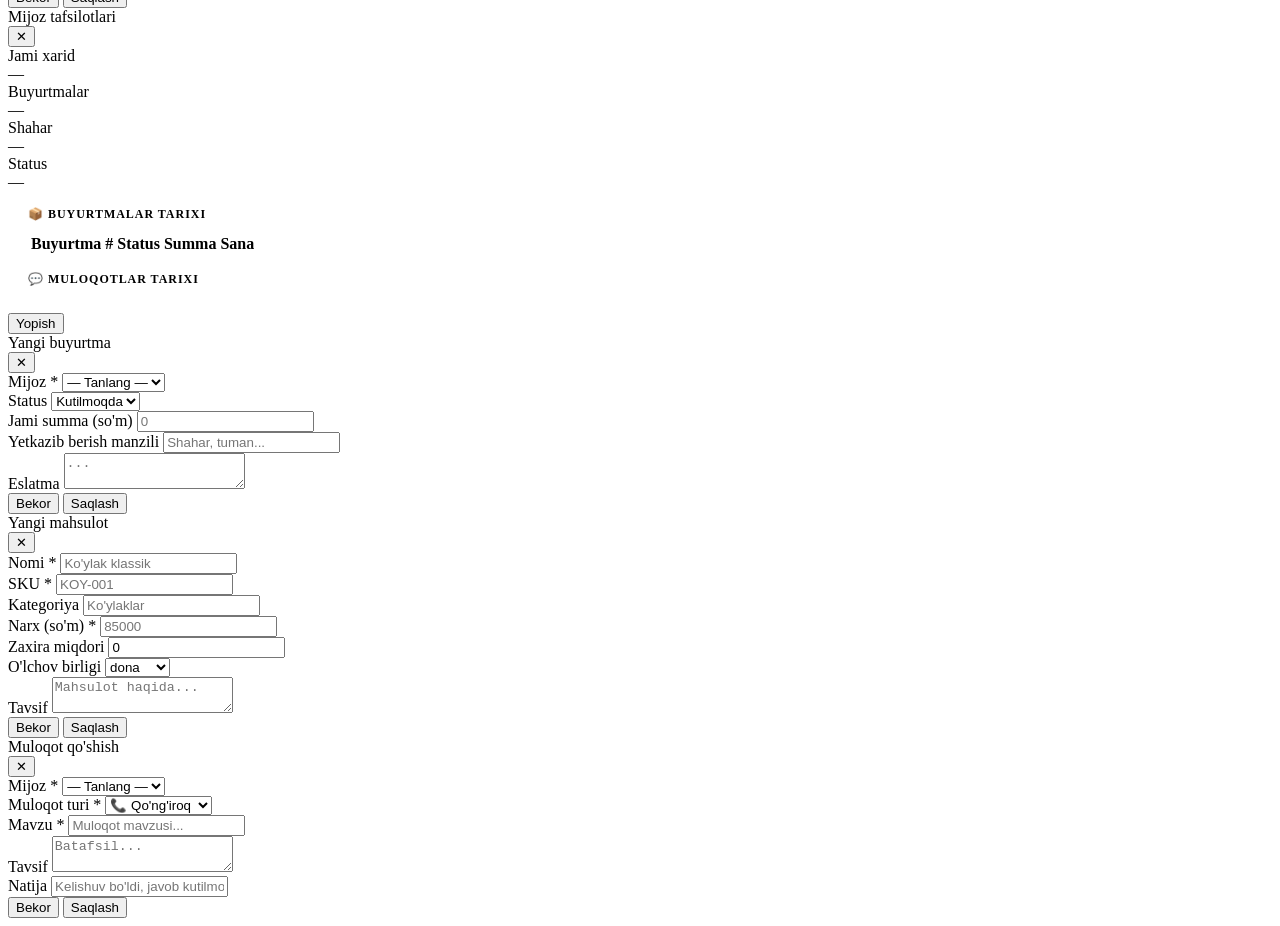
==== commit 3d9a8cfb: "refresh" ====
--- a/frontend/index.html
+++ b/frontend/index.html
@@ -33,7 +33,7 @@
 
 <aside class="sidebar" id="sidebar">
   <div class="sidebar-logo">
-    <div class="logo-icon">M</div>
+    <div class="logo-icon">🧵</div>
     <div>
       <div class="logo-text">TextileCRM</div>
       <div class="logo-sub">V.1</div>
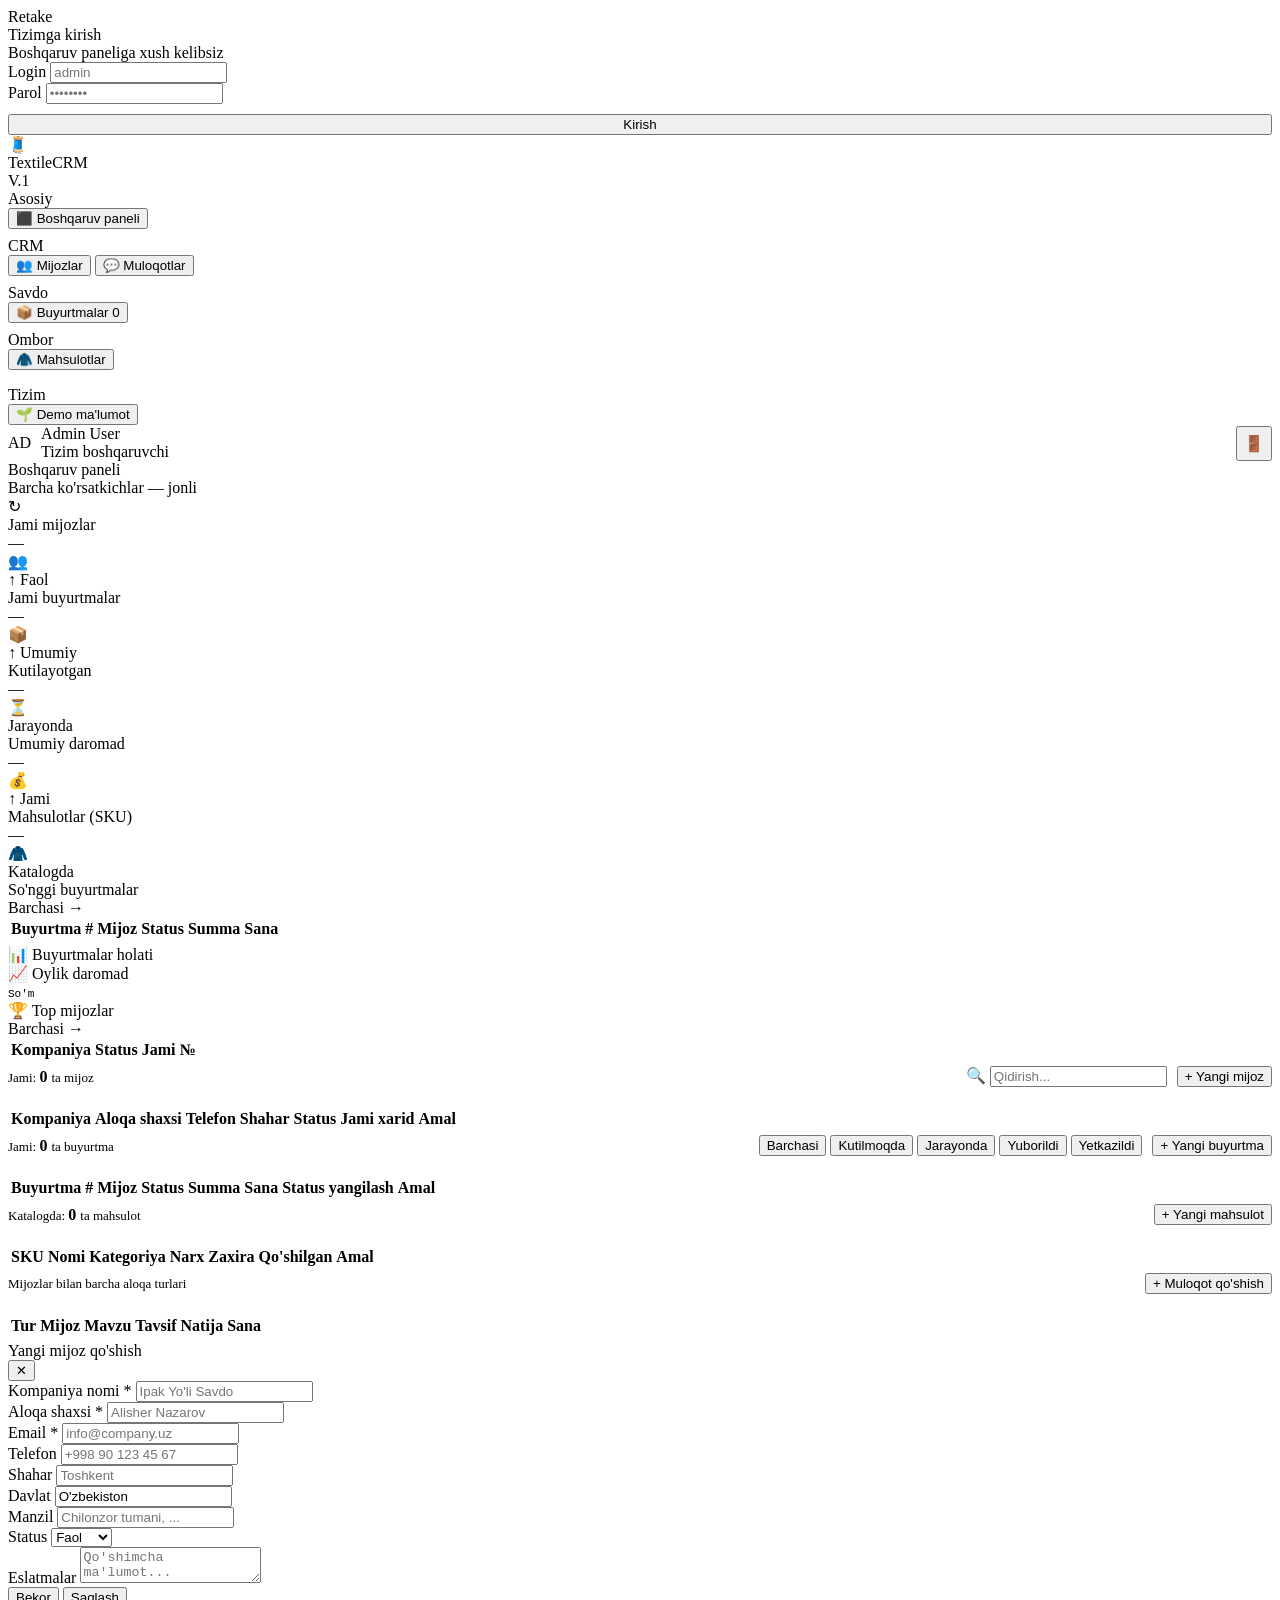
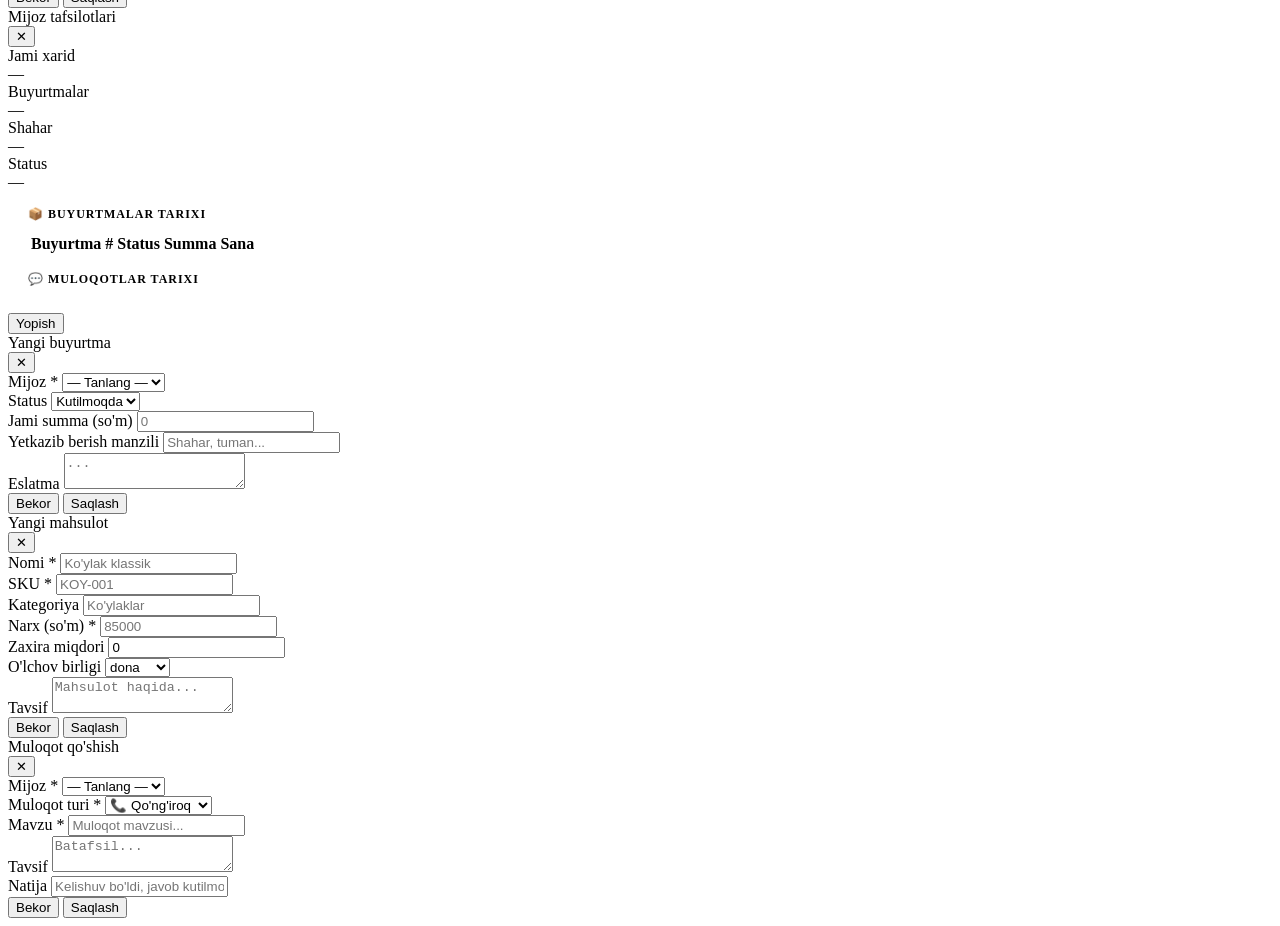
==== commit 1699e3db: "refresh" ====
--- a/frontend/index.html
+++ b/frontend/index.html
@@ -11,7 +11,7 @@
 <!-- ===== AUTH OVERLAY ===== -->
 <div class="auth-overlay" id="auth-overlay">
   <div class="auth-card">
-    <div class="auth-logo">TextileCRM</div>
+    <div class="auth-logo">Retake</div>
     <div class="auth-title">Tizimga kirish</div>
     <div class="auth-subtitle">Boshqaruv paneliga xush kelibsiz</div>
     
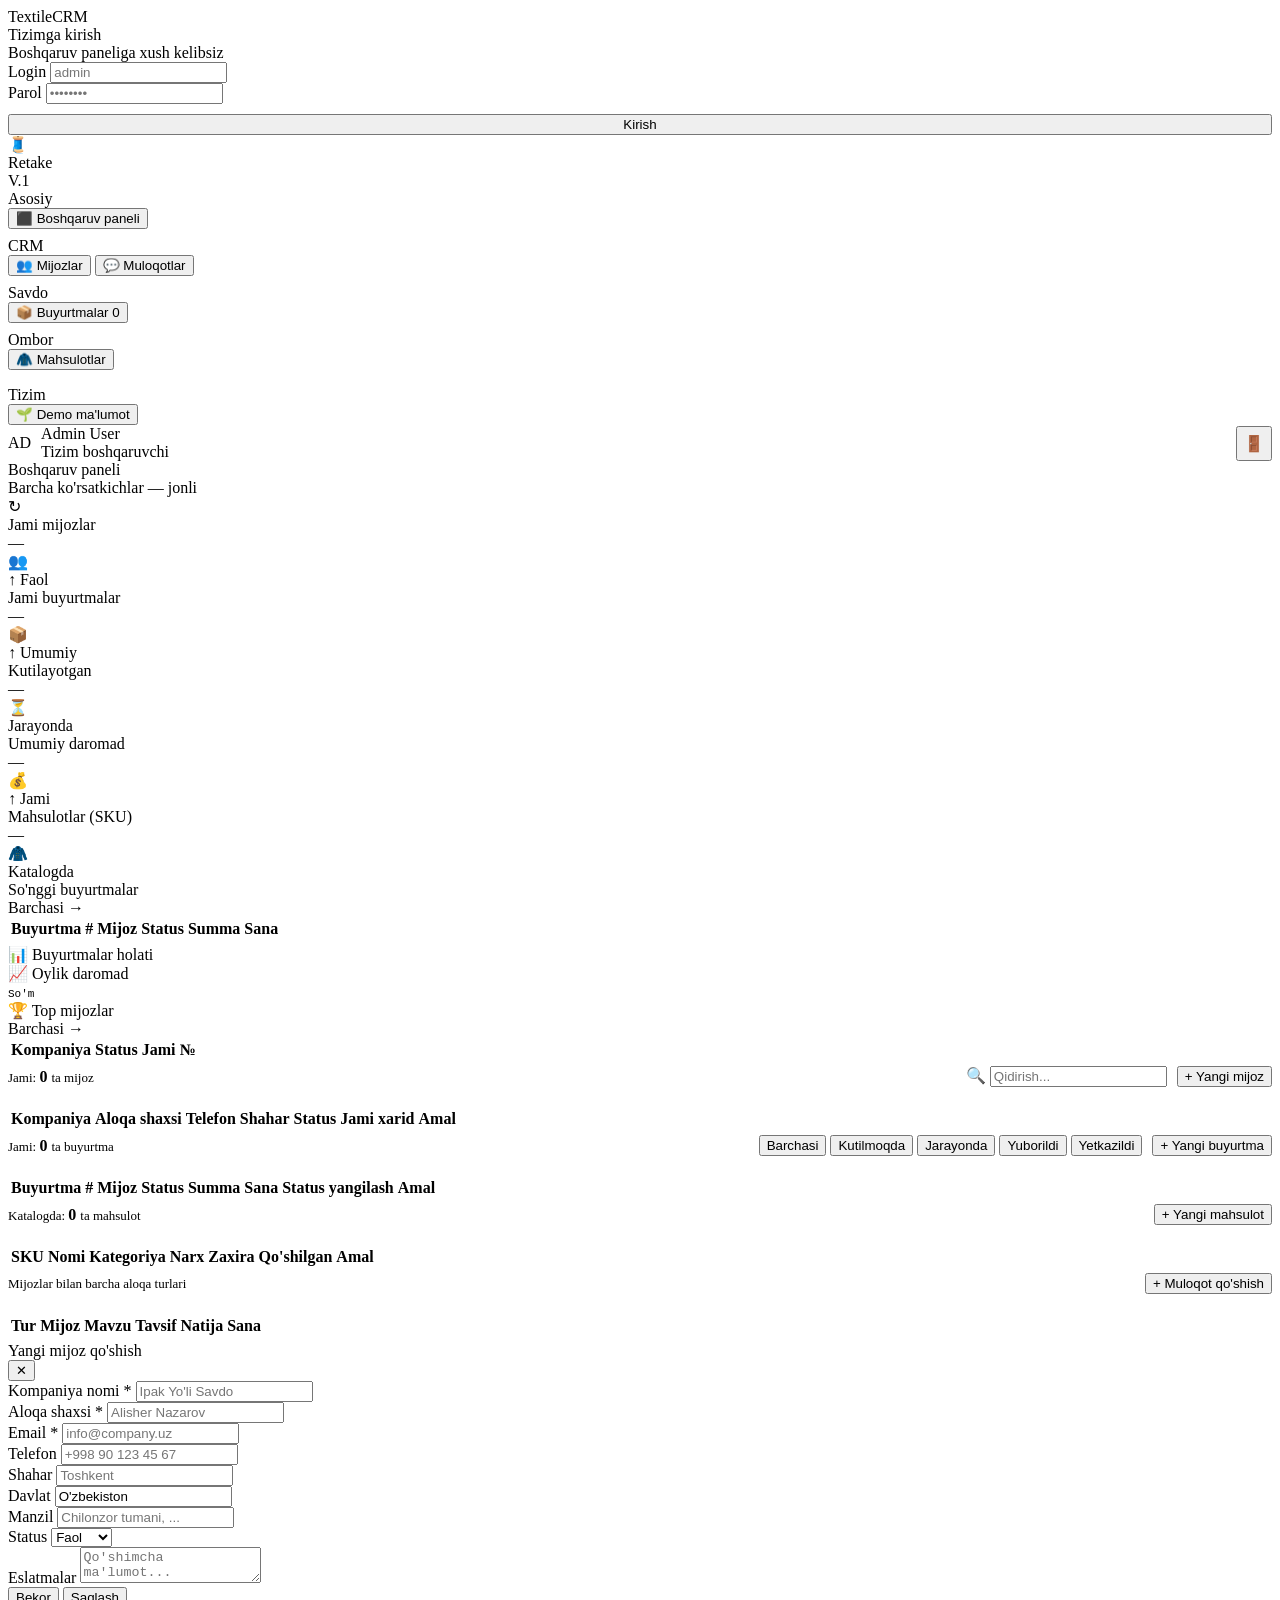
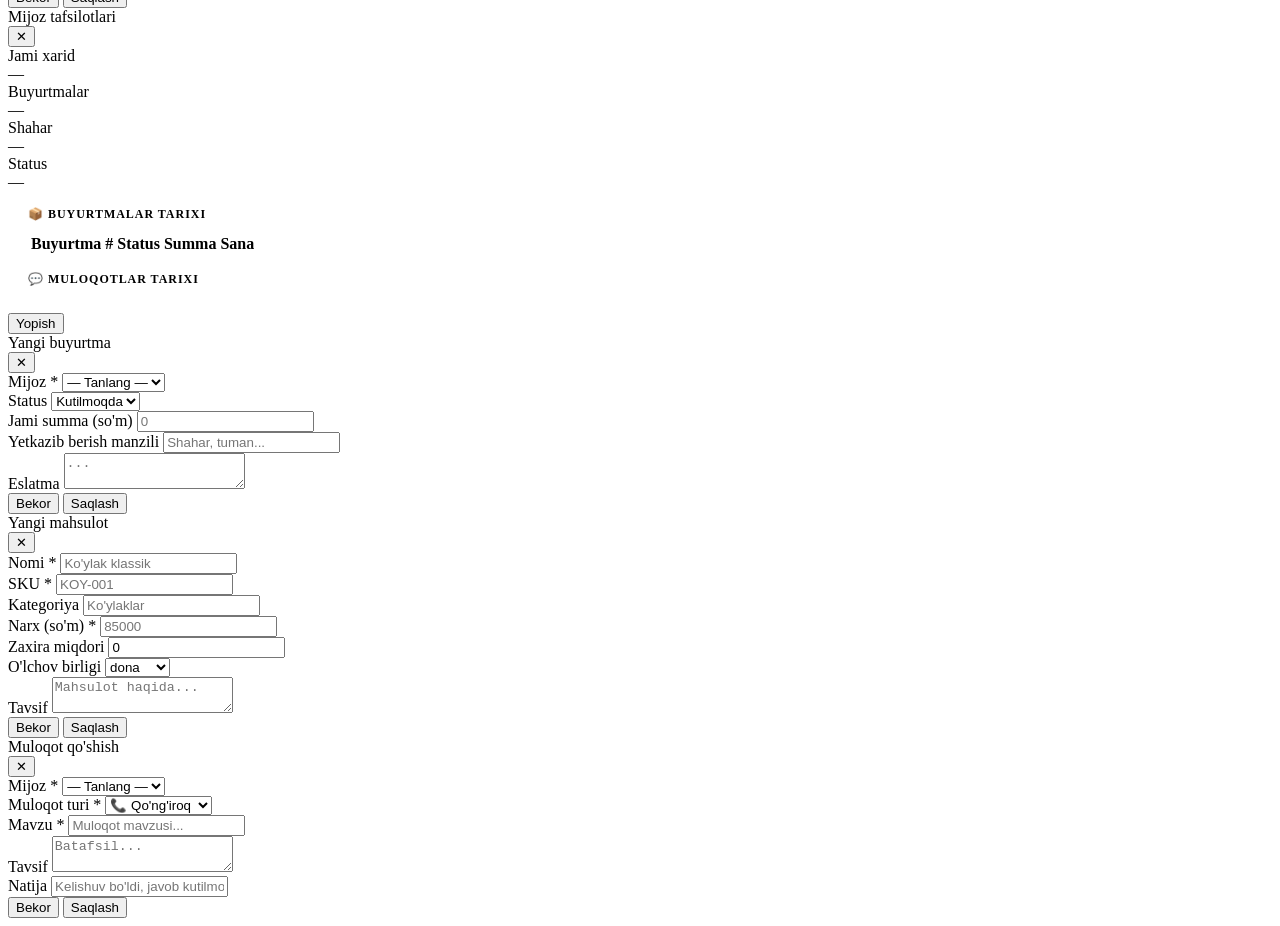
==== commit 6c900258: "refresh" ====
--- a/frontend/index.html
+++ b/frontend/index.html
@@ -11,7 +11,7 @@
 <!-- ===== AUTH OVERLAY ===== -->
 <div class="auth-overlay" id="auth-overlay">
   <div class="auth-card">
-    <div class="auth-logo">Retake</div>
+    <div class="auth-logo">TextileCRM</div>
     <div class="auth-title">Tizimga kirish</div>
     <div class="auth-subtitle">Boshqaruv paneliga xush kelibsiz</div>
     
@@ -35,7 +35,7 @@
   <div class="sidebar-logo">
     <div class="logo-icon">🧵</div>
     <div>
-      <div class="logo-text">TextileCRM</div>
+      <div class="logo-text">Retake</div>
       <div class="logo-sub">V.1</div>
     </div>
   </div>
